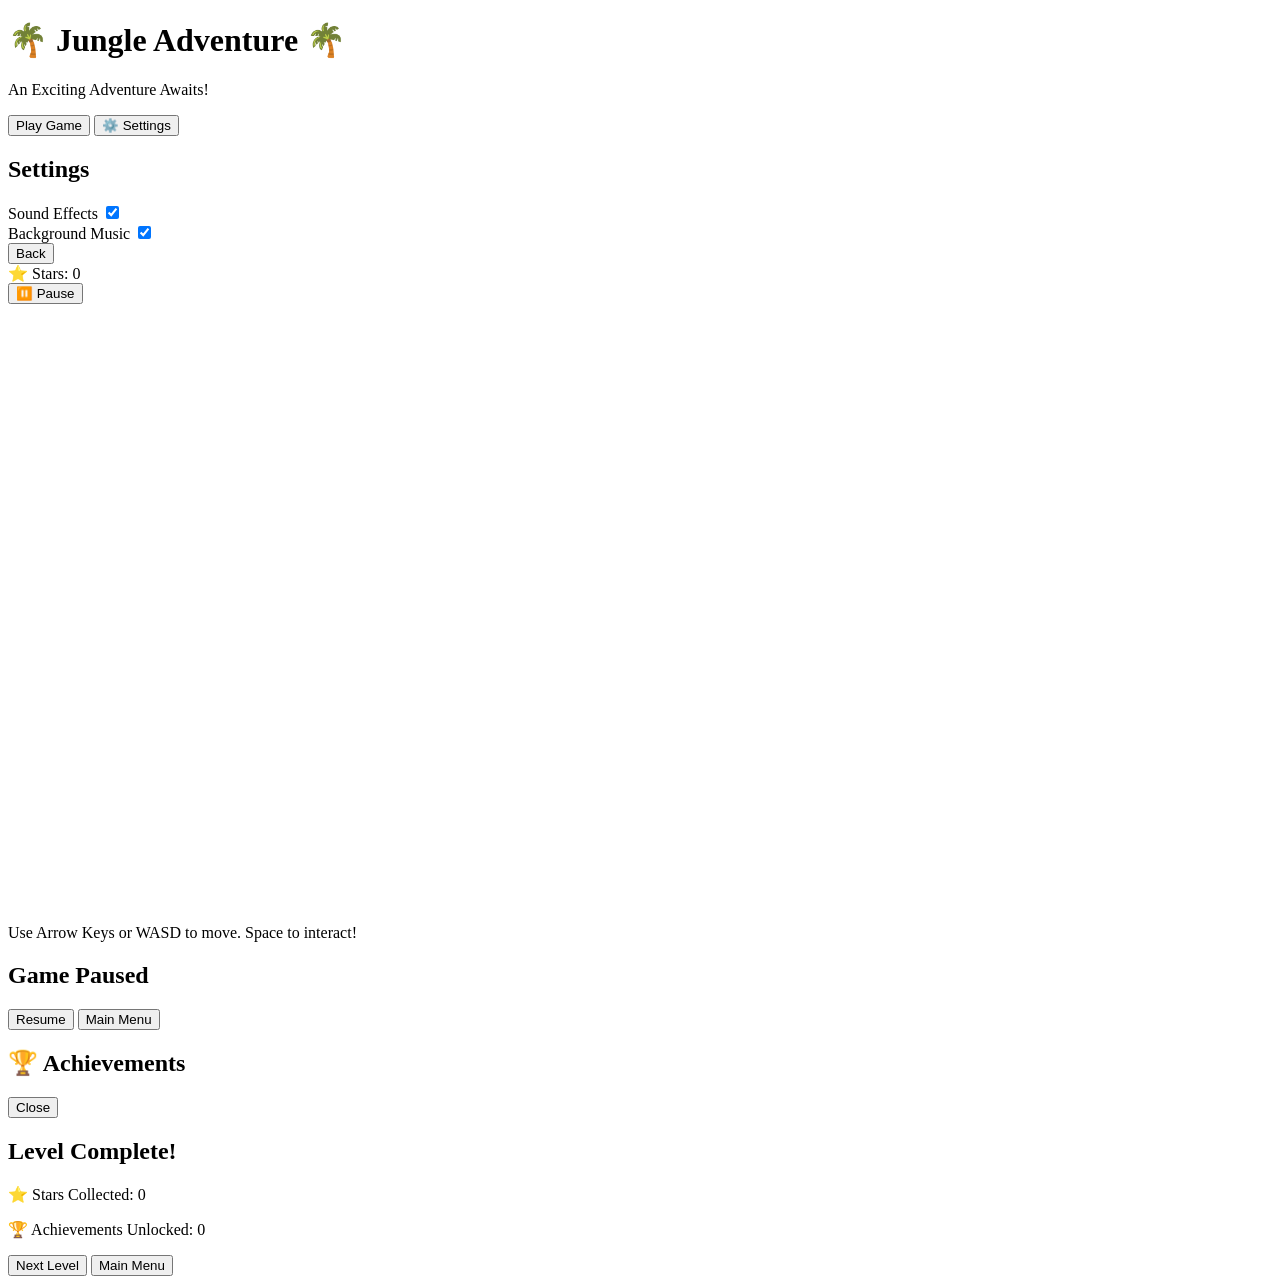
==== index.html @ dae78809 "Create main HTML file for Jungle Adventure game" ====
<!DOCTYPE html>
<html lang="en">
<head>
    <meta charset="UTF-8">
    <meta name="viewport" content="width=device-width, initial-scale=1.0">
    <title>Jungle Adventure - Kids Learning Game</title>
    <link rel="stylesheet" href="styles.css">
</head>
<body>
    <div id="gameContainer" class="game-container">
        <!-- Main Menu -->
        <div id="mainMenu" class="screen active">
            <div class="menu-content">
                <h1 class="game-title">🌴 Jungle Adventure 🌴</h1>
                <p class="game-subtitle">An Exciting Adventure Awaits!</p>
                <button class="btn btn-primary btn-large" onclick="startGame()">Play Game</button>
                <button class="btn btn-secondary btn-small" onclick="toggleSettings()">⚙️ Settings</button>
            </div>
        </div>

        <!-- Settings Screen -->
        <div id="settingsScreen" class="screen">
            <div class="settings-content">
                <h2>Settings</h2>
                <div class="setting-item">
                    <label>Sound Effects</label>
                    <input type="checkbox" id="soundToggle" checked onchange="toggleSound()">
                </div>
                <div class="setting-item">
                    <label>Background Music</label>
                    <input type="checkbox" id="musicToggle" checked onchange="toggleMusic()">
                </div>
                <button class="btn btn-primary" onclick="toggleSettings()">Back</button>
            </div>
        </div>

        <!-- Game Screen -->
        <div id="gameScreen" class="screen">
            <div class="game-header">
                <div class="stars-display">⭐ Stars: <span id="starsCount">0</span></div>
                <button class="btn btn-small" onclick="openPauseMenu()">⏸️ Pause</button>
            </div>

            <div class="game-world">
                <canvas id="gameCanvas" width="800" height="600"></canvas>
            </div>

            <div class="game-info">
                <p id="gameMessage">Use Arrow Keys or WASD to move. Space to interact!</p>
            </div>
        </div>

        <!-- Pause Menu -->
        <div id="pauseMenu" class="screen">
            <div class="pause-content">
                <h2>Game Paused</h2>
                <button class="btn btn-primary btn-large" onclick="resumeGame()">Resume</button>
                <button class="btn btn-secondary btn-large" onclick="goToMainMenu()">Main Menu</button>
            </div>
        </div>

        <!-- Achievements Screen -->
        <div id="achievementsScreen" class="screen">
            <div class="achievements-content">
                <h2>🏆 Achievements</h2>
                <div id="achievementsList" class="achievements-list"></div>
                <button class="btn btn-primary" onclick="closeAchievements()">Close</button>
            </div>
        </div>

        <!-- Game Over Screen -->
        <div id="gameOverScreen" class="screen">
            <div class="gameover-content">
                <h2 id="gameOverTitle">Level Complete!</h2>
                <div class="gameover-stats">
                    <p>⭐ Stars Collected: <span id="finalStars">0</span></p>
                    <p>🏆 Achievements Unlocked: <span id="unlockedAchievements">0</span></p>
                </div>
                <button class="btn btn-primary btn-large" onclick="nextLevel()">Next Level</button>
                <button class="btn btn-secondary btn-large" onclick="goToMainMenu()">Main Menu</button>
            </div>
        </div>
    </div>

    <audio id="bgMusic" loop>
        <source src="assets/sounds/background-music.mp3" type="audio/mpeg">
    </audio>

    <script src="js/game.js"></script>
    <script src="js/player.js"></script>
    <script src="js/world.js"></script>
    <script src="js/achievements.js"></script>
</body>
</html>
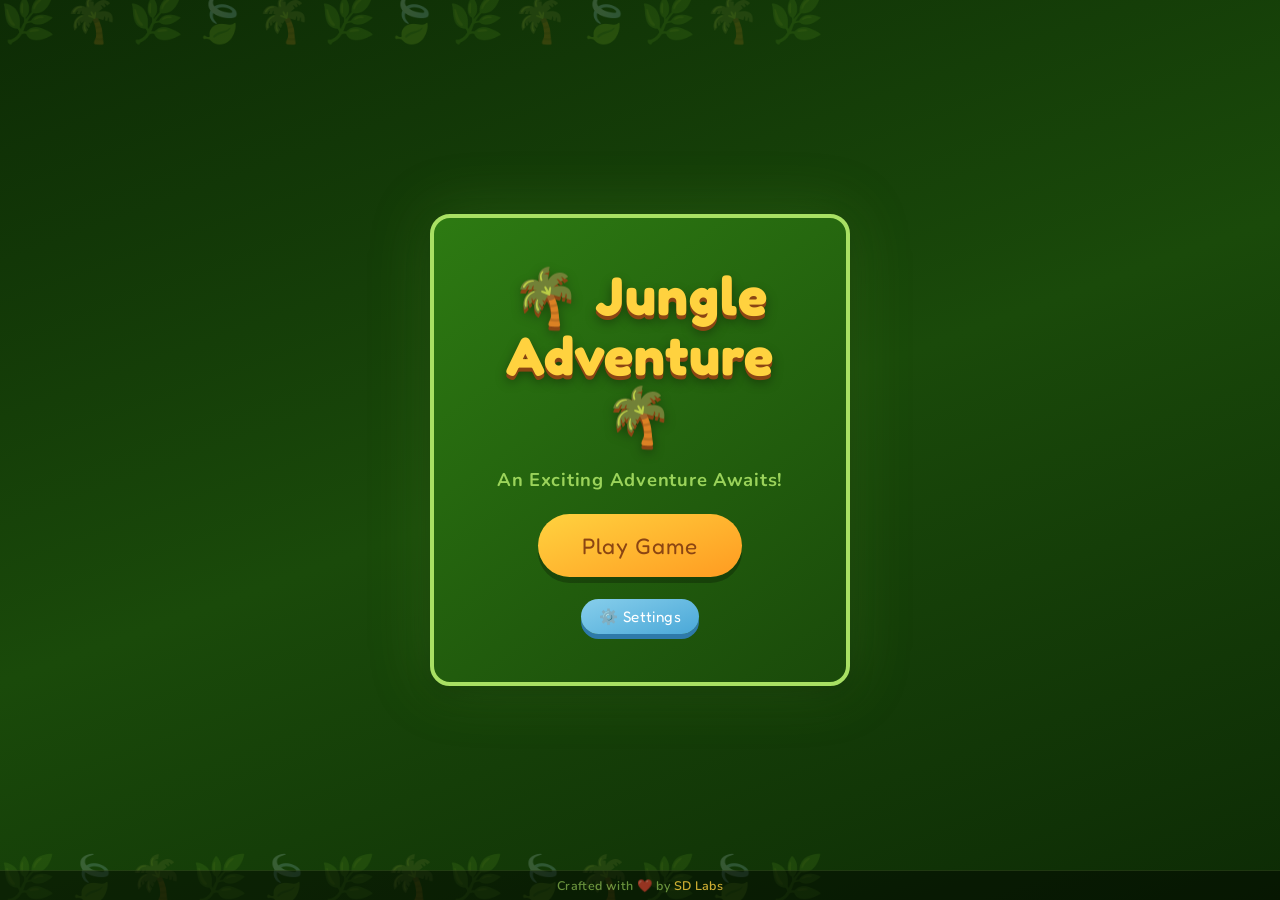
==== commit d67eee31: "Add files via upload" ====
--- a/index.html
+++ b/index.html
@@ -82,13 +82,13 @@
         </div>
     </div>
 
-    <audio id="bgMusic" loop>
-        <source src="assets/sounds/background-music.mp3" type="audio/mpeg">
-    </audio>
+    <footer class="game-footer">
+        <p>Crafted with ❤️ by <a href="mailto:sdtechlab7@gmail.com">SD Labs</a></p>
+    </footer>
 
+    <script src="js/world.js"></script>
+    <script src="js/player.js"></script>
+    <script src="js/achievements.js"></script>
     <script src="js/game.js"></script>
-    <script src="js/player.js"></script>
-    <script src="js/world.js"></script>
-    <script src="js/achievements.js"></script>
 </body>
 </html>
--- a/styles.css
+++ b/styles.css
@@ -0,0 +1,567 @@
+@import url('https://fonts.googleapis.com/css2?family=Fredoka+One&family=Nunito:wght@400;600;700;800&display=swap');
+
+/* ─── Reset & Base ─────────────────────────────────────────── */
+*, *::before, *::after { box-sizing: border-box; margin: 0; padding: 0; }
+
+:root {
+  --jungle-dark:   #1a3a08;
+  --jungle-mid:    #2d6a10;
+  --jungle-bright: #5aad2c;
+  --leaf-light:    #a8e063;
+  --sun-yellow:    #ffd23f;
+  --sun-orange:    #ff9b21;
+  --sky-blue:      #87ceeb;
+  --sky-deep:      #4aa8d8;
+  --coral:         #ff6b47;
+  --earth-brown:   #8b4513;
+  --earth-light:   #c8845a;
+  --cream:         #fffbf0;
+  --white:         #ffffff;
+  --text-dark:     #1a2e0a;
+
+  --radius-pill:   999px;
+  --radius-lg:     20px;
+  --radius-md:     14px;
+
+  --shadow-btn:    0 6px 0 rgba(0,0,0,0.25);
+  --shadow-card:   0 8px 24px rgba(0,0,0,0.18);
+}
+
+html, body {
+  width: 100%; height: 100%;
+  overflow: hidden;
+  background: var(--jungle-dark);
+  font-family: 'Nunito', sans-serif;
+  color: var(--text-dark);
+  user-select: none;
+}
+
+/* ─── Game Container ────────────────────────────────────────── */
+.game-container {
+  position: relative;
+  width: 100vw;
+  height: 100vh;
+  display: flex;
+  align-items: center;
+  justify-content: center;
+  overflow: hidden;
+  background: linear-gradient(160deg, #0d2b05 0%, #1a4a0a 50%, #0d2b05 100%);
+}
+
+/* Ambient jungle leaves background */
+.game-container::before {
+  content: '🌿🌴🌿🍃🌴🌿🍃🌿🌴🍃🌿🌴🌿';
+  position: absolute;
+  top: -10px; left: 0; right: 0;
+  font-size: 2.8rem;
+  letter-spacing: 0.5rem;
+  opacity: 0.18;
+  pointer-events: none;
+  white-space: nowrap;
+  overflow: hidden;
+}
+.game-container::after {
+  content: '🌿🍃🌴🌿🍃🌿🌴🌿🍃🌴🌿🍃🌿';
+  position: absolute;
+  bottom: -10px; left: 0; right: 0;
+  font-size: 2.8rem;
+  letter-spacing: 0.5rem;
+  opacity: 0.18;
+  pointer-events: none;
+  white-space: nowrap;
+  overflow: hidden;
+}
+
+/* ─── Screens ───────────────────────────────────────────────── */
+.screen {
+  display: none;
+  position: absolute;
+  inset: 0;
+  align-items: center;
+  justify-content: center;
+  animation: screenIn 0.35s cubic-bezier(.34,1.56,.64,1) both;
+}
+.screen.active { display: flex; }
+
+@keyframes screenIn {
+  from { opacity: 0; transform: scale(0.88); }
+  to   { opacity: 1; transform: scale(1); }
+}
+
+/* ─── Main Menu ─────────────────────────────────────────────── */
+.menu-content {
+  display: flex;
+  flex-direction: column;
+  align-items: center;
+  gap: 22px;
+  padding: 48px 56px;
+  background: linear-gradient(145deg, #2d7a12, #1a4a0a);
+  border-radius: var(--radius-lg);
+  border: 4px solid var(--leaf-light);
+  box-shadow: var(--shadow-card), 0 0 60px rgba(90,173,44,0.25);
+  max-width: 420px;
+  width: 90%;
+}
+
+.game-title {
+  font-family: 'Fredoka One', sans-serif;
+  font-size: clamp(2.4rem, 6vw, 3.4rem);
+  color: var(--sun-yellow);
+  text-align: center;
+  line-height: 1.1;
+  text-shadow: 0 4px 0 #8b4513, 0 6px 12px rgba(0,0,0,0.4);
+  animation: titleBounce 2.4s ease-in-out infinite;
+  letter-spacing: 0.02em;
+}
+
+@keyframes titleBounce {
+  0%,100% { transform: translateY(0) rotate(-1deg); }
+  50%      { transform: translateY(-8px) rotate(1deg); }
+}
+
+.game-subtitle {
+  font-size: 1.15rem;
+  font-weight: 700;
+  color: var(--leaf-light);
+  text-align: center;
+  letter-spacing: 0.04em;
+  opacity: 0.9;
+}
+
+/* ─── Buttons ───────────────────────────────────────────────── */
+.btn {
+  font-family: 'Fredoka One', sans-serif;
+  border: none;
+  border-radius: var(--radius-pill);
+  cursor: pointer;
+  transition: transform 0.12s, box-shadow 0.12s, filter 0.12s;
+  display: inline-flex;
+  align-items: center;
+  justify-content: center;
+  gap: 8px;
+  letter-spacing: 0.03em;
+  -webkit-tap-highlight-color: transparent;
+}
+
+.btn:active {
+  transform: translateY(4px) scale(0.96) !important;
+  box-shadow: 0 2px 0 rgba(0,0,0,0.25) !important;
+  filter: brightness(0.92);
+}
+
+.btn-primary {
+  background: linear-gradient(160deg, var(--sun-yellow), var(--sun-orange));
+  color: var(--earth-brown);
+  box-shadow: var(--shadow-btn);
+  font-size: 1.25rem;
+  padding: 14px 36px;
+}
+.btn-primary:hover {
+  transform: translateY(-3px) scale(1.04);
+  box-shadow: 0 10px 0 rgba(0,0,0,0.22);
+  filter: brightness(1.06);
+}
+
+.btn-secondary {
+  background: linear-gradient(160deg, var(--sky-blue), var(--sky-deep));
+  color: var(--white);
+  box-shadow: 0 5px 0 #2e7aaa;
+  font-size: 1.15rem;
+  padding: 12px 28px;
+}
+.btn-secondary:hover {
+  transform: translateY(-3px) scale(1.03);
+  box-shadow: 0 8px 0 #2e7aaa;
+}
+
+.btn-large  { font-size: 1.4rem; padding: 18px 44px; min-width: 200px; }
+.btn-small  { font-size: 0.95rem; padding: 8px 18px; }
+
+.btn-danger {
+  background: linear-gradient(160deg, #ff6b6b, #e63946);
+  color: var(--white);
+  box-shadow: 0 5px 0 #9b1c1c;
+}
+
+/* ─── Settings Screen ───────────────────────────────────────── */
+.settings-content {
+  display: flex;
+  flex-direction: column;
+  align-items: center;
+  gap: 28px;
+  padding: 44px 52px;
+  background: linear-gradient(145deg, #2d7a12, #1a4a0a);
+  border-radius: var(--radius-lg);
+  border: 4px solid var(--leaf-light);
+  box-shadow: var(--shadow-card);
+  min-width: 320px;
+}
+
+.settings-content h2 {
+  font-family: 'Fredoka One', sans-serif;
+  font-size: 2rem;
+  color: var(--sun-yellow);
+  text-shadow: 0 3px 0 #8b4513;
+}
+
+.setting-item {
+  display: flex;
+  align-items: center;
+  justify-content: space-between;
+  width: 100%;
+  gap: 24px;
+  padding: 14px 20px;
+  background: rgba(255,255,255,0.08);
+  border-radius: var(--radius-md);
+  border: 2px solid rgba(168,224,99,0.25);
+}
+
+.setting-item label {
+  font-size: 1.1rem;
+  font-weight: 700;
+  color: var(--leaf-light);
+}
+
+/* Big chunky toggle */
+.setting-item input[type="checkbox"] {
+  appearance: none;
+  width: 58px; height: 30px;
+  border-radius: var(--radius-pill);
+  background: rgba(255,255,255,0.2);
+  cursor: pointer;
+  position: relative;
+  transition: background 0.25s;
+  flex-shrink: 0;
+  border: 3px solid rgba(255,255,255,0.3);
+}
+.setting-item input[type="checkbox"]:checked {
+  background: var(--jungle-bright);
+  border-color: var(--leaf-light);
+}
+.setting-item input[type="checkbox"]::after {
+  content: '';
+  position: absolute;
+  width: 20px; height: 20px;
+  border-radius: 50%;
+  background: var(--white);
+  top: 2px; left: 3px;
+  transition: transform 0.25s cubic-bezier(.34,1.56,.64,1);
+  box-shadow: 0 2px 4px rgba(0,0,0,0.2);
+}
+.setting-item input[type="checkbox"]:checked::after {
+  transform: translateX(26px);
+}
+
+/* ─── Game Screen ───────────────────────────────────────────── */
+#gameScreen {
+  flex-direction: column;
+  gap: 0;
+  padding: 0;
+  background: transparent;
+}
+
+.game-header {
+  position: relative;
+  z-index: 10;
+  width: 100%;
+  max-width: 820px;
+  display: flex;
+  align-items: center;
+  justify-content: space-between;
+  padding: 10px 16px;
+  background: rgba(0,0,0,0.35);
+  border-bottom: 3px solid rgba(168,224,99,0.3);
+}
+
+.stars-display {
+  font-family: 'Fredoka One', sans-serif;
+  font-size: 1.4rem;
+  color: var(--sun-yellow);
+  text-shadow: 0 2px 0 #8b4513;
+  display: flex;
+  align-items: center;
+  gap: 8px;
+  letter-spacing: 0.04em;
+}
+
+#starsCount {
+  font-size: 1.7rem;
+  color: var(--white);
+  transition: transform 0.2s cubic-bezier(.34,1.56,.64,1);
+}
+#starsCount.pop {
+  transform: scale(1.6);
+}
+
+.game-world {
+  position: relative;
+  flex: 1;
+  display: flex;
+  align-items: center;
+  justify-content: center;
+  overflow: hidden;
+}
+
+#gameCanvas {
+  display: block;
+  max-width: 100%;
+  max-height: calc(100vh - 130px);
+  image-rendering: pixelated;
+  border-left: 3px solid rgba(168,224,99,0.2);
+  border-right: 3px solid rgba(168,224,99,0.2);
+}
+
+.game-info {
+  width: 100%;
+  max-width: 820px;
+  padding: 10px 20px;
+  background: rgba(0,0,0,0.4);
+  border-top: 3px solid rgba(168,224,99,0.3);
+  text-align: center;
+}
+
+#gameMessage {
+  font-size: 1rem;
+  font-weight: 700;
+  color: var(--leaf-light);
+  min-height: 1.4em;
+  transition: opacity 0.3s;
+  letter-spacing: 0.02em;
+}
+
+/* ─── Pause Menu ────────────────────────────────────────────── */
+.pause-content {
+  display: flex;
+  flex-direction: column;
+  align-items: center;
+  gap: 24px;
+  padding: 48px 56px;
+  background: linear-gradient(145deg, rgba(26,58,8,0.97), rgba(45,106,16,0.97));
+  border-radius: var(--radius-lg);
+  border: 4px solid var(--sun-yellow);
+  box-shadow: var(--shadow-card), 0 0 40px rgba(255,210,63,0.2);
+}
+
+.pause-content h2 {
+  font-family: 'Fredoka One', sans-serif;
+  font-size: 2.4rem;
+  color: var(--sun-yellow);
+  text-shadow: 0 3px 0 #8b4513;
+}
+
+/* ─── Achievements Screen ───────────────────────────────────── */
+.achievements-content {
+  display: flex;
+  flex-direction: column;
+  align-items: center;
+  gap: 20px;
+  padding: 36px 40px;
+  background: linear-gradient(145deg, #2d7a12, #1a4a0a);
+  border-radius: var(--radius-lg);
+  border: 4px solid var(--sun-yellow);
+  box-shadow: var(--shadow-card);
+  max-width: 500px;
+  width: 92%;
+  max-height: 90vh;
+  overflow-y: auto;
+}
+
+.achievements-content h2 {
+  font-family: 'Fredoka One', sans-serif;
+  font-size: 2rem;
+  color: var(--sun-yellow);
+  text-shadow: 0 3px 0 #8b4513;
+}
+
+.achievements-list {
+  width: 100%;
+  display: flex;
+  flex-direction: column;
+  gap: 12px;
+}
+
+.achievement-item {
+  display: flex;
+  align-items: center;
+  gap: 16px;
+  padding: 14px 18px;
+  border-radius: var(--radius-md);
+  border: 2.5px solid;
+  transition: transform 0.2s;
+}
+.achievement-item.unlocked {
+  background: rgba(90,173,44,0.22);
+  border-color: var(--jungle-bright);
+}
+.achievement-item.locked {
+  background: rgba(255,255,255,0.05);
+  border-color: rgba(255,255,255,0.15);
+  opacity: 0.55;
+  filter: grayscale(0.6);
+}
+.achievement-item:hover { transform: scale(1.02); }
+
+.achievement-icon {
+  font-size: 2rem;
+  width: 48px;
+  text-align: center;
+  flex-shrink: 0;
+}
+.achievement-info { flex: 1; }
+.achievement-name {
+  font-family: 'Fredoka One', sans-serif;
+  font-size: 1.05rem;
+  color: var(--cream);
+  margin-bottom: 2px;
+}
+.achievement-desc {
+  font-size: 0.85rem;
+  color: var(--leaf-light);
+  opacity: 0.85;
+}
+
+/* ─── Game Over Screen ──────────────────────────────────────── */
+.gameover-content {
+  display: flex;
+  flex-direction: column;
+  align-items: center;
+  gap: 24px;
+  padding: 48px 56px;
+  background: linear-gradient(145deg, #2d7a12, #1a4a0a);
+  border-radius: var(--radius-lg);
+  border: 4px solid var(--sun-yellow);
+  box-shadow: var(--shadow-card), 0 0 60px rgba(255,210,63,0.25);
+  text-align: center;
+  max-width: 440px;
+  width: 90%;
+  animation: celebrationPop 0.5s cubic-bezier(.34,1.56,.64,1) both;
+}
+
+@keyframes celebrationPop {
+  from { opacity: 0; transform: scale(0.5) rotate(-8deg); }
+  to   { opacity: 1; transform: scale(1) rotate(0deg); }
+}
+
+#gameOverTitle {
+  font-family: 'Fredoka One', sans-serif;
+  font-size: 2.6rem;
+  color: var(--sun-yellow);
+  text-shadow: 0 4px 0 #8b4513;
+  animation: titleBounce 1.8s ease-in-out infinite;
+}
+
+.gameover-stats {
+  background: rgba(0,0,0,0.2);
+  border-radius: var(--radius-md);
+  padding: 16px 28px;
+  width: 100%;
+}
+.gameover-stats p {
+  font-size: 1.15rem;
+  font-weight: 700;
+  color: var(--leaf-light);
+  padding: 6px 0;
+}
+.gameover-stats span {
+  font-family: 'Fredoka One', sans-serif;
+  font-size: 1.4rem;
+  color: var(--white);
+}
+
+/* ─── Toast Notification ────────────────────────────────────── */
+.toast {
+  position: fixed;
+  top: 24px;
+  left: 50%;
+  transform: translateX(-50%) translateY(-80px);
+  background: linear-gradient(135deg, var(--jungle-bright), var(--jungle-mid));
+  color: var(--white);
+  font-family: 'Fredoka One', sans-serif;
+  font-size: 1.15rem;
+  padding: 14px 28px;
+  border-radius: var(--radius-pill);
+  border: 3px solid var(--leaf-light);
+  box-shadow: var(--shadow-card);
+  z-index: 9999;
+  pointer-events: none;
+  transition: transform 0.4s cubic-bezier(.34,1.56,.64,1), opacity 0.3s;
+  white-space: nowrap;
+  opacity: 0;
+}
+.toast.show {
+  transform: translateX(-50%) translateY(0);
+  opacity: 1;
+}
+
+/* ─── Star Particle ─────────────────────────────────────────── */
+@keyframes starFloat {
+  0%   { opacity: 1; transform: translate(-50%,-50%) scale(1); }
+  100% { opacity: 0; transform: translate(-50%, -90px) scale(1.5); }
+}
+.star-particle {
+  position: absolute;
+  pointer-events: none;
+  font-size: 1.8rem;
+  animation: starFloat 0.9s ease-out forwards;
+  z-index: 100;
+}
+
+/* ─── Level Badge ────────────────────────────────────────────── */
+.level-badge {
+  font-family: 'Fredoka One', sans-serif;
+  font-size: 1rem;
+  color: var(--sun-yellow);
+  background: rgba(0,0,0,0.3);
+  border: 2px solid var(--sun-yellow);
+  border-radius: var(--radius-pill);
+  padding: 4px 14px;
+  letter-spacing: 0.05em;
+}
+
+/* ─── Scrollbar ─────────────────────────────────────────────── */
+::-webkit-scrollbar { width: 8px; }
+::-webkit-scrollbar-track { background: rgba(0,0,0,0.2); border-radius: 4px; }
+::-webkit-scrollbar-thumb { background: var(--jungle-bright); border-radius: 4px; }
+
+/* ─── Responsive ────────────────────────────────────────────── */
+@media (max-width: 600px) {
+  .menu-content, .pause-content, .gameover-content { padding: 32px 24px; }
+  .game-title { font-size: 2rem; }
+  .btn-large { font-size: 1.2rem; padding: 16px 32px; }
+  .achievements-content { padding: 24px 20px; }
+}
+
+/* ─── Footer ────────────────────────────────────────────────── */
+.game-footer {
+  position: fixed;
+  bottom: 0;
+  left: 0;
+  right: 0;
+  text-align: center;
+  padding: 6px 12px;
+  background: rgba(0,0,0,0.45);
+  border-top: 1px solid rgba(168,224,99,0.15);
+  z-index: 50;
+  pointer-events: none;
+}
+
+.game-footer p {
+  font-size: 0.78rem;
+  font-weight: 600;
+  color: rgba(168,224,99,0.6);
+  letter-spacing: 0.03em;
+}
+
+.game-footer a {
+  color: var(--sun-yellow);
+  text-decoration: none;
+  pointer-events: all;
+  opacity: 0.8;
+  transition: opacity 0.2s;
+}
+
+.game-footer a:hover { opacity: 1; text-decoration: underline; }
+
+@media (prefers-reduced-motion: reduce) {
+  *, *::before, *::after { animation-duration: 0.01ms !important; transition-duration: 0.01ms !important; }
+}
